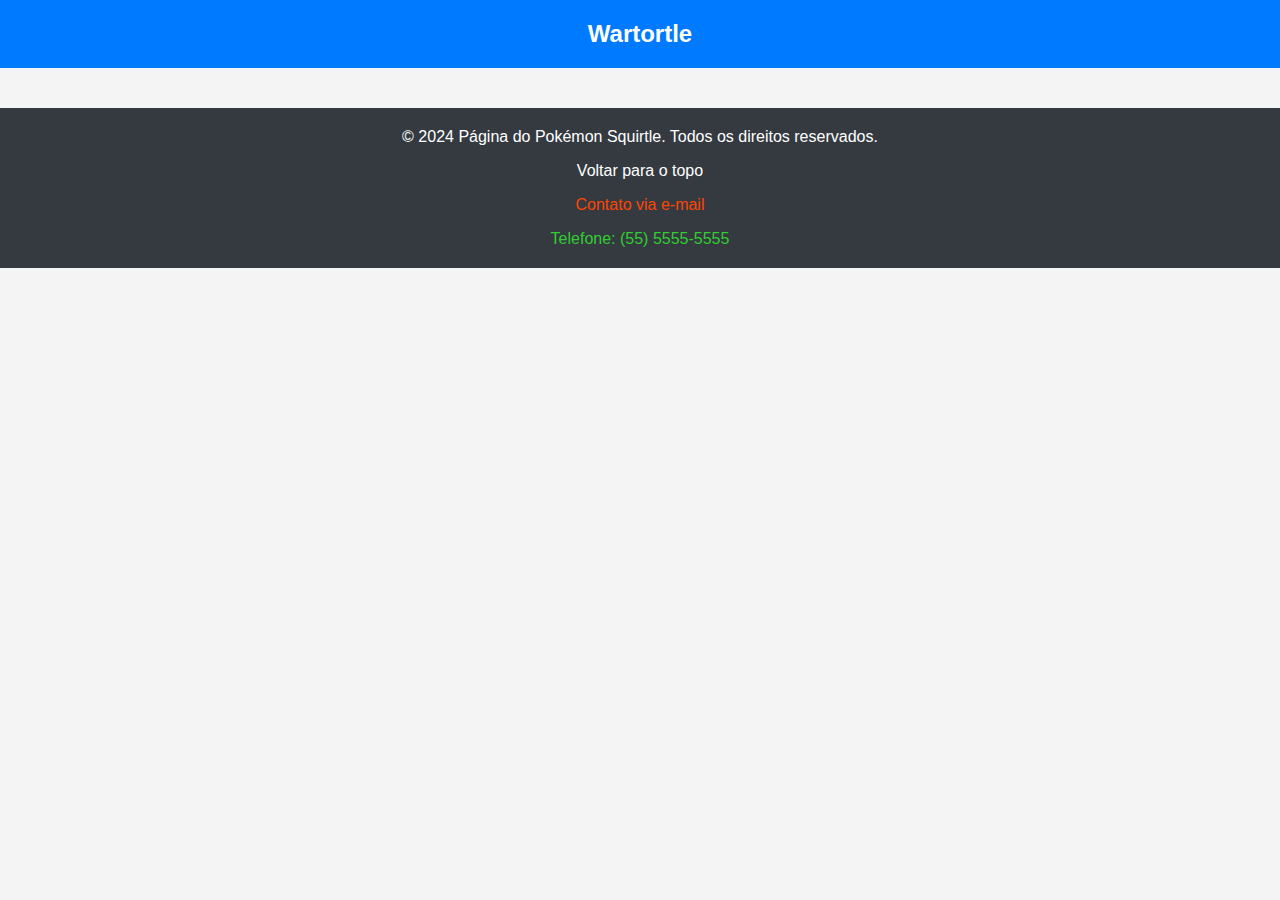
==== pokemon.html @ 89e03852 "atividade-0404" ====
<!DOCTYPE html>
<html lang="pt-br">
<head>
    <meta charset="UTF-8">
    <meta name="viewport" content="width=device-width, initial-scale=1.0">
    <title>Página do Pokémon </title>
    <link rel="stylesheet" href="styles2.css">
</head>
<script src="script.js"></script>
<body>
    
    <header id="header">
        <h1 aria-label="Titulo da Página: Wartortle">Wartortle</h1>
      </header>

    <main>
        <img src="" aria-label="Imagem do Wartortle">
    </main>

    <footer aria-label="Rodapé">
      <p aria-label="Copyright">
        &copy; 2024 Página do Pokémon Squirtle. Todos os direitos reservados.
      </p>
      <p><a href="#header">Voltar para o topo</a></p>
      <p><a href="mailto:contato@squirtlepage.com">Contato via e-mail</a></p>
      <p><a href="tel:+5555555555">Telefone: (55) 5555-5555</a></p>
    </footer>
</body>
</html>
---- styles2.css ----
/* Reset de estilos para garantir consistência em diferentes navegadores */
body,
h1,
h2,
p,
ul,
ol,
li,
figure,
table,
th,
td {
  margin: 0;
  padding: 0;
}


* {
  box-sizing: border-box;
  
}

/* Estilos gerais */

body {
  font-family: 'Arial', sans-serif;
  color: #333;
  background-color: #f4f4f4;
}

main {
  display: grid;
  grid-template-columns: repeat(2, 1fr);
  grid-gap: 20px;
  margin: 20px;
  align-items: stretch;
  animation: fade;
}

main > section {
  padding: 20px;
}

main section,
main article {
  color: black;
  background-color: #fff;
  padding: 20px;
  border-radius: 5px;
  box-shadow: 0 0 10px rgba(0, 0, 0, 0.1);
  margin-bottom: 20px;
  display: flex;
  flex-direction: column;
}

section h1,
section h2,
section h3 {
  margin-bottom: 8px;
}

article h1,
article h2,
article h3 {
  margin-bottom: 10px;
}

p {
  margin-bottom: 16px;
}

ul li {
  list-style-position: inside;
}


/* Header */

header {
    background-color: #007bff;
    color: #fff;
    padding: 20px;
    display: flex;
    justify-content: center;
  }
  
  header h1 {
    font-size: 24px;
  }

/* Footer */

footer {
    background-color: #343a40;
    color: #fff;
    padding: 20px;
    bottom: 0;
  
    display: flex;
    flex-direction: column;
    gap: 16px;
    align-items: center;
  }
  
  footer p {
    margin-bottom: 0;
  }
  
  footer a {
    text-decoration: none;
    transition: color 0.3s ease-in-out;
  }
  
  footer a[href*='#'] {
    color: white;
  }
  
  footer a[href*='mailto'] {
    color: orangered;
  }
  
  footer a[href*='tel'] {
    color: limegreen;
  }
  
  footer a[href]:hover {
    transition: all 0.3s ease-in-out;
    opacity: 0.8;
  }
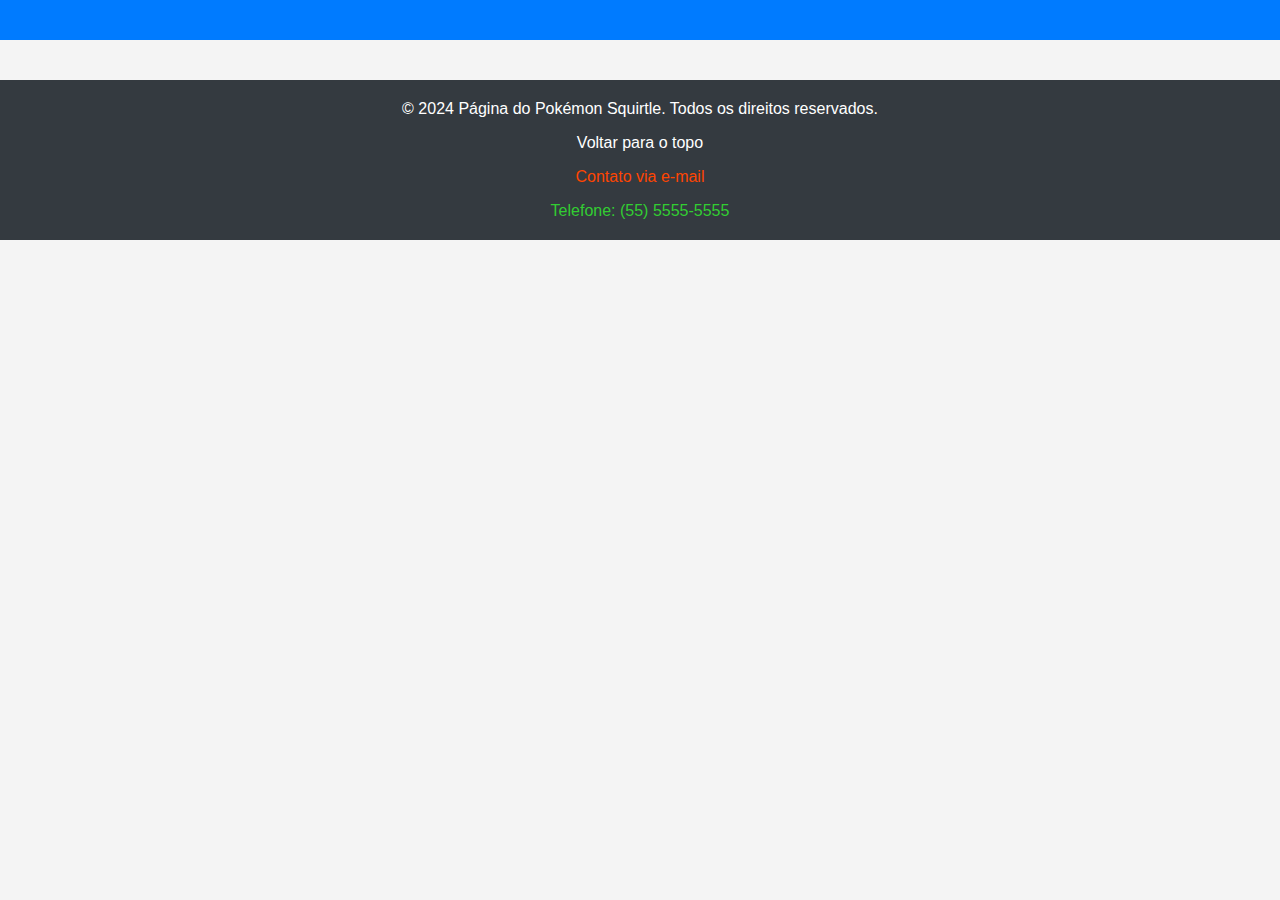
==== commit a2fae43f: "atividade correcao" ====
--- a/pokemon.html
+++ b/pokemon.html
@@ -4,14 +4,13 @@
     <meta charset="UTF-8">
     <meta name="viewport" content="width=device-width, initial-scale=1.0">
     <title>Página do Pokémon </title>
-    <link rel="stylesheet" href="styles2.css">
+    <link rel="stylesheet" href="styles.css">
 </head>
-<script src="script.js"></script>
 <body>
     
     <header id="header">
-        <h1 aria-label="Titulo da Página: Wartortle">Wartortle</h1>
-      </header>
+        <h1 id="h1_id" aria-label="Titulo da Página"> Titulo </h1>
+    </header>
 
     <main>
         <img src="" aria-label="Imagem do Wartortle">
@@ -25,5 +24,7 @@
       <p><a href="mailto:contato@squirtlepage.com">Contato via e-mail</a></p>
       <p><a href="tel:+5555555555">Telefone: (55) 5555-5555</a></p>
     </footer>
+<script src="script.js"></script>
+
 </body>
 </html>--- a/styles.css
+++ b/styles.css
@@ -0,0 +1,274 @@
+/* Reset de estilos para garantir consistência em diferentes navegadores */
+body,
+h1,
+h2,
+p,
+ul,
+ol,
+li,
+figure,
+table,
+th,
+td {
+  margin: 0;
+  padding: 0;
+}
+
+
+* {
+  box-sizing: border-box;
+  
+}
+
+/* Estilos gerais */
+
+body {
+  font-family: 'Arial', sans-serif;
+  color: #333;
+  background-color: #f4f4f4;
+}
+
+main {
+  display: grid;
+  grid-template-columns: repeat(2, 1fr);
+  grid-gap: 20px;
+  margin: 20px;
+  align-items: stretch;
+  animation: fade;
+}
+
+main > section {
+  padding: 20px;
+}
+
+main section,
+main article {
+  color: black;
+  background-color: #fff;
+  padding: 20px;
+  border-radius: 5px;
+  box-shadow: 0 0 10px rgba(0, 0, 0, 0.1);
+  margin-bottom: 20px;
+  display: flex;
+  flex-direction: column;
+}
+
+section h1,
+section h2,
+section h3 {
+  margin-bottom: 8px;
+}
+
+article h1,
+article h2,
+article h3 {
+  margin-bottom: 10px;
+}
+
+p {
+  margin-bottom: 16px;
+}
+
+ul li {
+  list-style-position: inside;
+}
+
+/* Header */
+
+header {
+  background-color: #007bff;
+  color: #fff;
+  padding: 20px;
+  display: flex;
+  justify-content: center;
+}
+
+header h1 {
+  font-size: 24px;
+}
+
+/* Lista de navegação */
+
+nav ul {
+  list-style: none;
+  display: flex;
+  gap: 20px;
+  justify-content: center;
+  flex-wrap: wrap;
+  background-color: #343a40;
+  padding: 10px;
+  margin-bottom: 20px;
+}
+
+
+
+nav a {
+  text-decoration: none;
+  color: #fff;
+  font-weight: bold;
+}
+
+nav a:hover {
+  transition: all 0.3s ease-in-out;
+  color: #ffc107;
+}
+
+/* Seções */
+
+#info-squirtle div {
+  display: flex;
+  justify-content: space-evenly;
+  flex-wrap: wrap;
+}
+
+#info-squirtle img {
+  width: 150px;
+  height: 150px;
+  align-self: center;
+}
+
+#info-squirtle img:hover{
+  transition: all 0.3s ease-in-out;
+  transform: scale(1.1);
+}
+
+#info-squirtle img:nth-of-type(2) {
+  padding: 35px;
+}
+
+#curiosidades ul {
+  display: flex;
+  flex-direction: column;
+  gap: 12px;
+}
+
+#curiosidades li::marker {
+  content: '🔍';
+}
+
+#evolucao ul {
+  display: flex;
+  justify-content: space-around;
+  flex-wrap: wrap;
+  list-style: none;
+}
+
+#evolucao a{
+  text-decoration: none;
+  color: #000;
+}
+
+#evolucao img {
+  height: 150px;
+  width: 150px;
+}
+
+#evolucao img:hover{
+  transition: all 0.3s ease-in-out;
+  transform: scale(1.1);
+}
+
+#evolucao figcaption {
+  font-weight: 600;
+  font-size: 20px;
+  text-align: center;
+  margin-top: 16px;
+}
+
+article {
+  background-color: #ffc107;
+  color: #fff;
+}
+
+/* Links */
+
+a[target='_blank'] {
+  color: #4592c4;
+  font-weight: bold;
+}
+
+a[target='_blank']:hover {
+  transition: all 0.3s ease-in-out;
+  opacity: 0.8;
+}
+
+/* Footer */
+
+footer {
+  background-color: #343a40;
+  color: #fff;
+  padding: 20px;
+  bottom: 0;
+
+  display: flex;
+  flex-direction: column;
+  gap: 16px;
+  align-items: center;
+}
+
+footer p {
+  margin-bottom: 0;
+}
+
+footer a {
+  text-decoration: none;
+  transition: color 0.3s ease-in-out;
+}
+
+footer a[href*='#'] {
+  color: white;
+}
+
+footer a[href*='mailto'] {
+  color: orangered;
+}
+
+footer a[href*='tel'] {
+  color: limegreen;
+}
+
+footer a[href]:hover {
+  transition: all 0.3s ease-in-out;
+  opacity: 0.8;
+}
+
+@media (max-width: 768px) {
+  main {
+    grid-template-columns: 1fr;
+  }
+  
+  nav ul{
+    flex-direction: column;
+    align-items: center;
+  }
+
+  #evolucao ul{
+    flex-direction: column;
+    align-items: center;
+  }
+
+  #evolucao figcaption {
+    font-size: 16px;
+  }
+
+  header h1 {
+    font-size: 20px;
+  }
+
+  h2{
+    font-size: 18px;
+  }
+
+}
+
+@keyframes fade{
+  0%{
+    opacity: 0;
+    translateY: -20px;
+  }
+
+  100%{
+    opacity: 1;
+    translate: 0px;
+  }
+}